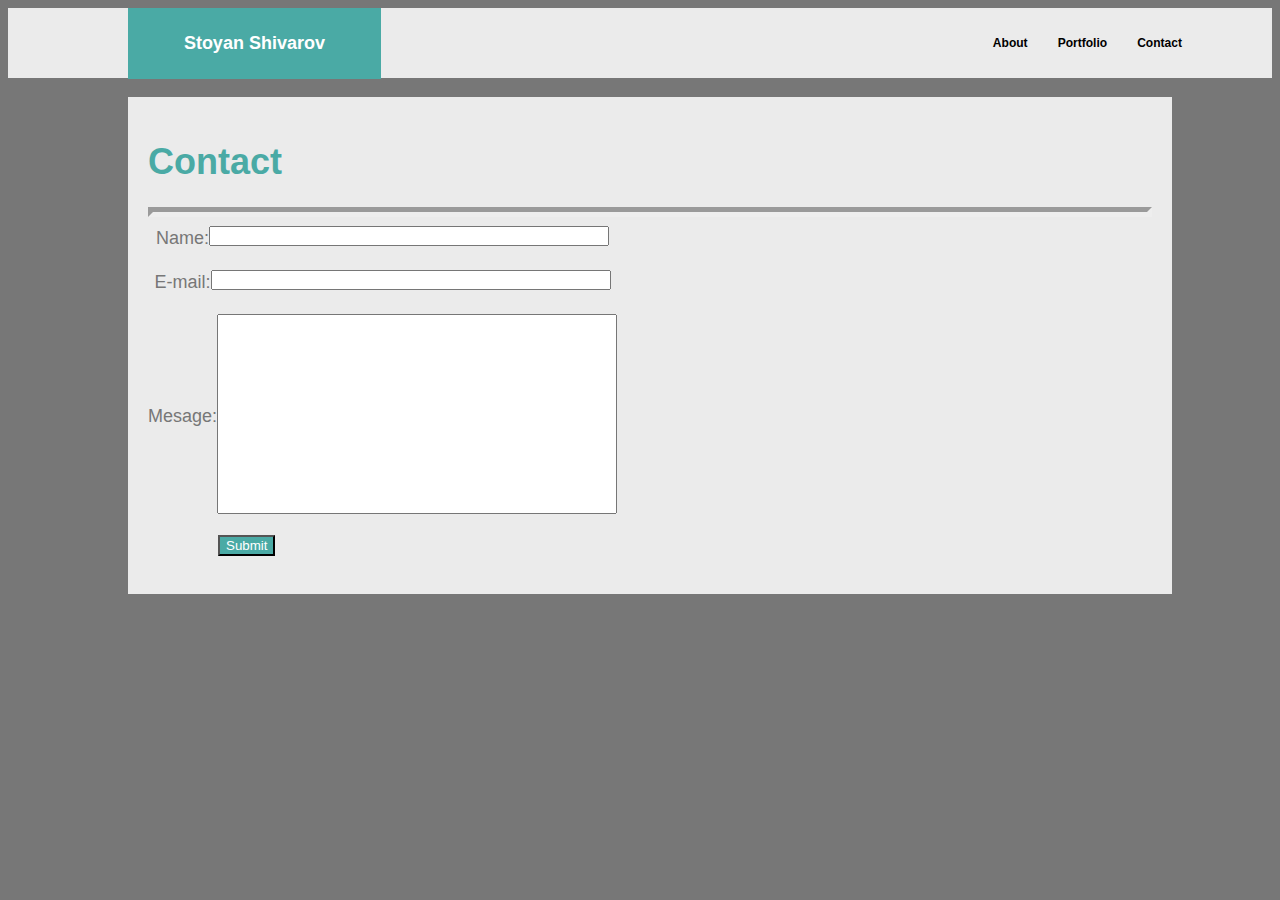
==== contact.html @ ecddac5b "html css" ====
<!DOCTYPE <!DOCTYPE html>
<html>
<head>
    <meta charset="utf-8" />
    <meta http-equiv="X-UA-Compatible" content="IE=edge">
    <title>Contacts</title>
    <meta name="viewport" content="width=device-width, initial-scale=1">
    <link rel="stylesheet" type="text/css" media="screen" href="assets/css/style.css" />
    
</head>
<body>
        <!-- Header -->
   
            <!--Nav-Bar-->
            <section  class="Header">
                <h6></h6>
                <h6></h6>
                <h6></h6>
               <a href="contact.html"><h6>Contact</h6></a>
               <a href="portfolio.html"><h6>Portfolio</h6></a>
               <a href="index.html"><h6>About</h6></a>
             <!-- Nav-Bar-Name)-->
                           
            </section>  
            <section>
                <h4 id="Name">Stoyan Shivarov</h4>
            </section>
        <!-- Header -->
            <section  class="Article">
                <h1 id="Heading">Contact</h1>
                <hr>
                <form action="">
                    Name:<input type="text" name="name"id="txtbox1"><br><br>
                    E-mail:<input type="text" email="email"id="txtbox2"><br><br>
                    Mesage:<input type="text" mesage="mesage" id="txtbox"><br><br>
                    <input id="button" type="submit" value="Submit">
                  </form>

            </section>
        
</body>
</html>
---- assets/css/style.css ----
*   {
   box-sizing: border-box;
   text-align: center;
    }
body 
     {
      font-family: Arial, Helvetica Neue, Helvetica, sans-serif;
      color:white;
      background: #777;
      font-size: 18px;
     }
.Header
     {
        background: #ebebeb;
        padding: 0px;
        margin-bottom: 20px;
        color: black;
        float: right;
        width: 100%;
        
      }

h6    {
         float:right;
         padding-left: 30px;
         color: black;
        
      } 
      
#Name { 
         position: relative; 
         left: 0px;
         top: -114px;
         z-index: 1;
         background:#4AAAA5;
         padding-top: 25px;
         padding-bottom:25px; 
         margin-left: 120px;
         color: white;
         float: left;
         width: 20% ;
            
         }

#Heading{
         color: #4AAAA5;
         float: left;
         margin-right: 870px;
         }
 
 .Article {
          position: relative; 
          left: 0px;
          top: -120px;
          z-index: 1;
         clear: both;
         overflow: auto;
         color:#777;
         background:#ebebeb;
         padding: 20px;
         margin-bottom: 120px;
         margin-left: 120px;
         margin-right: 100px;
         float: left;
        
    }
   
#txtbox {
          font-size: 18pt; height: 200px; width : 400px;
        }
#txtbox1 {
            font-size: 18pt; height: 20px; width : 400px;
          }
#txtbox2 {
            font-size: 18pt; height: 20px; width : 400px;
          }       
img     {
         float: left;
         
         } 
#button  {
         background: #4AAAA5;
         color: white;
         float: left;
         margin-left: 70px;
         }  
form     {
          float: left;
         } 
#img1
         {
            position: relative;
            left: 0px;
            top: 0px;
            z-index: 1;
         }               
#img2
         {
            position: relative;
            left: 40px;
            top: 0px;
            z-index: 1;
         }     
#img3
         {
            position: relative;
            left: 80px;
            top: -20px;
            z-index: 1;
         }                                  
#img4
         {
            position: relative;
            left: 120px;
            top:-20px;
            z-index: 1;
         }     
         /* projects react text */
.text-block1 {
      position: absolute;
      top: 345px;
      left: 147px;
      background-color:#4AAAA5;
      color: white;
      padding-left: 20px;
      padding-right: 20px;
      z-index: 2;
  }     
  .text-block2 {
      position: absolute;
      top: 345px;
      left: 338px;
      background-color:#4AAAA5;
      color: white;
      padding-left: 20px;
      padding-right: 20px;
      z-index: 2;
  } 
  .text-block3 {
   position: absolute;
   top: 345px;
   left: 527px;
   background-color:#4AAAA5;
   color: white;
   padding-left: 40px;
   padding-right: 32px;
   z-index: 2;
} 
.text-block4 {
   position: absolute;
   top: 345px;
   left: 717px;
   background-color:#4AAAA5;
   color: white;
   padding-left: 18px;
   padding-right: 20px;
   z-index: 2;
} 
hr { 
   display: block;
   margin-top: 0.5em;
   margin-bottom: 0.5em;
   margin-left: auto;
   margin-right: auto;
   border-style: inset;
   border-width: 5px;
}

/* .site-footer { */
   /* background: orange; */
 /* } */
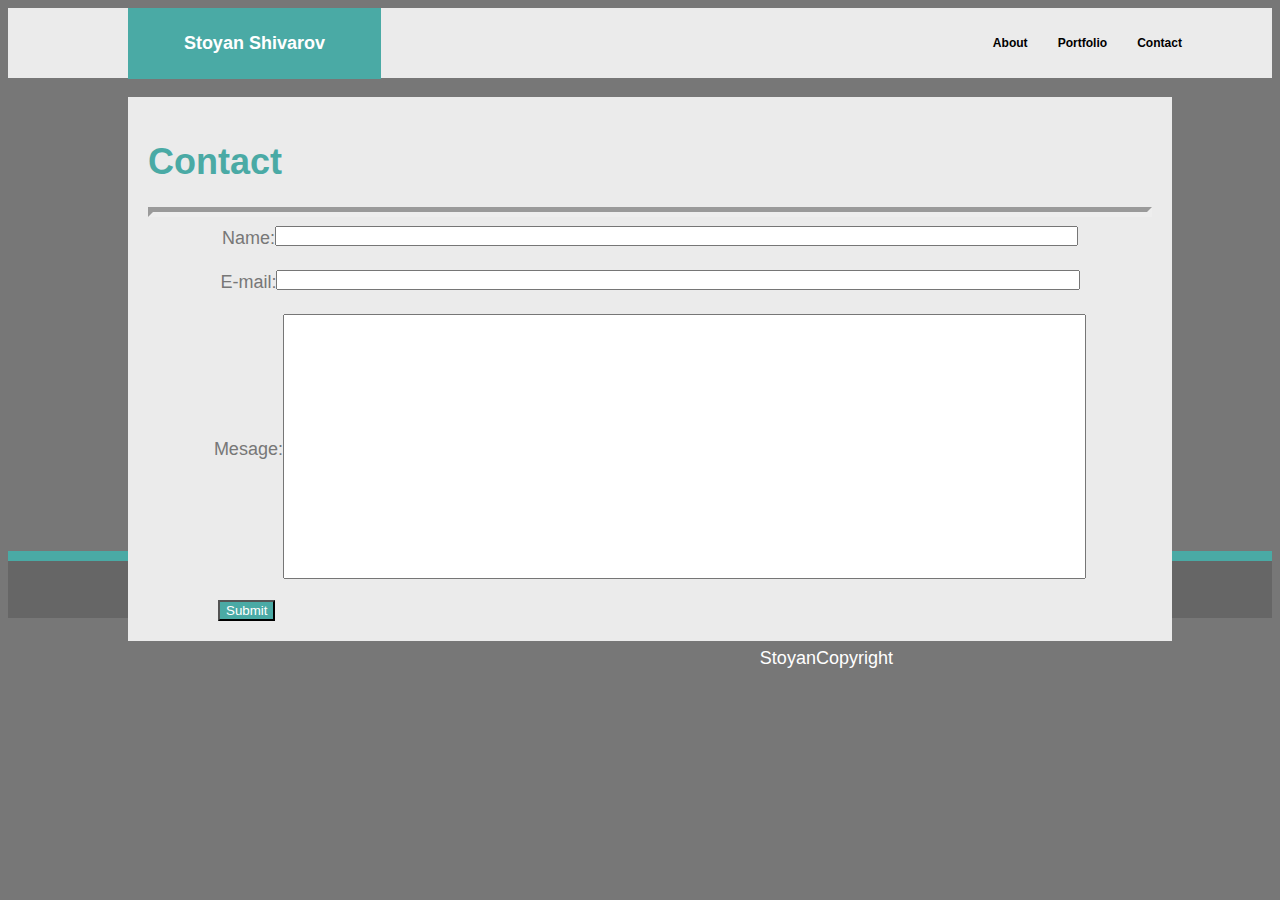
==== commit a4bfe0db: "11/28/18" ====
--- a/contact.html
+++ b/contact.html
@@ -6,22 +6,21 @@
     <title>Contacts</title>
     <meta name="viewport" content="width=device-width, initial-scale=1">
     <link rel="stylesheet" type="text/css" media="screen" href="assets/css/style.css" />
-    
+    <link rel="stylesheet" type="text/css" media="screen" href="assets/css/contact.css" />
 </head>
 <body>
-        <!-- Header -->
+     <!-- Header -->
    
             <!--Nav-Bar-->
             <section  class="Header">
-                <h6></h6>
-                <h6></h6>
-                <h6></h6>
-               <a href="contact.html"><h6>Contact</h6></a>
-               <a href="portfolio.html"><h6>Portfolio</h6></a>
-               <a href="index.html"><h6>About</h6></a>
-             <!-- Nav-Bar-Name)-->
-                           
+                <h6 id="NavLink"></h6>
+                <h6 id="NavLink"></h6>
+                <h6 id="NavLink"></h6>
+                <a href="contact.html"><h6 id="NavLink">Contact</h6></a>
+                <a href="portfolio.html"><h6 id="NavLink">Portfolio</h6></a>
+                <a href="index.html"><h6 id="NavLink">About</h6></a>
             </section>  
+                 <!-- Nav-Bar-Name)-->
             <section>
                 <h4 id="Name">Stoyan Shivarov</h4>
             </section>
@@ -37,6 +36,13 @@
                   </form>
 
             </section>
-        
+            
+            <footer class="site-footer">
+                <p>StoyanCopyright</p>
+              </footer>
+              <footer class="site-footer-top">
+                  <p></p>
+                </footer>
+  
 </body>
 </html>--- a/assets/css/style.css
+++ b/assets/css/style.css
@@ -17,14 +17,13 @@
         color: black;
         float: right;
         width: 100%;
-        
       }
 
-h6    {
+#NavLink 
+      {
          float:right;
          padding-left: 30px;
          color: black;
-        
       } 
       
 #Name { 
@@ -62,100 +61,13 @@
          margin-left: 120px;
          margin-right: 100px;
          float: left;
-        
-    }
-   
-#txtbox {
-          font-size: 18pt; height: 200px; width : 400px;
-        }
-#txtbox1 {
-            font-size: 18pt; height: 20px; width : 400px;
           }
-#txtbox2 {
-            font-size: 18pt; height: 20px; width : 400px;
-          }       
+    
 img     {
          float: left;
-         
-         } 
-#button  {
-         background: #4AAAA5;
-         color: white;
-         float: left;
-         margin-left: 70px;
-         }  
-form     {
-          float: left;
-         } 
-#img1
-         {
-            position: relative;
-            left: 0px;
-            top: 0px;
-            z-index: 1;
-         }               
-#img2
-         {
-            position: relative;
-            left: 40px;
-            top: 0px;
-            z-index: 1;
-         }     
-#img3
-         {
-            position: relative;
-            left: 80px;
-            top: -20px;
-            z-index: 1;
-         }                                  
-#img4
-         {
-            position: relative;
-            left: 120px;
-            top:-20px;
-            z-index: 1;
-         }     
-         /* projects react text */
-.text-block1 {
-      position: absolute;
-      top: 345px;
-      left: 147px;
-      background-color:#4AAAA5;
-      color: white;
-      padding-left: 20px;
-      padding-right: 20px;
-      z-index: 2;
-  }     
-  .text-block2 {
-      position: absolute;
-      top: 345px;
-      left: 338px;
-      background-color:#4AAAA5;
-      color: white;
-      padding-left: 20px;
-      padding-right: 20px;
-      z-index: 2;
-  } 
-  .text-block3 {
-   position: absolute;
-   top: 345px;
-   left: 527px;
-   background-color:#4AAAA5;
-   color: white;
-   padding-left: 40px;
-   padding-right: 32px;
-   z-index: 2;
-} 
-.text-block4 {
-   position: absolute;
-   top: 345px;
-   left: 717px;
-   background-color:#4AAAA5;
-   color: white;
-   padding-left: 18px;
-   padding-right: 20px;
-   z-index: 2;
-} 
+        } 
+
+
 hr { 
    display: block;
    margin-top: 0.5em;
@@ -166,6 +78,15 @@
    border-width: 5px;
 }
 
-/* .site-footer { */
-   /* background: orange; */
- /* } */
+.site-footer {
+   background-color:#666666;
+   position: relative;
+   top: 550px;
+   height:60px;
+ }
+ .site-footer-top {
+      background-color:#4AAAA5;
+      position: relative;
+      top: 465px;
+      height:10px;
+    }
--- a/assets/css/contact.css
+++ b/assets/css/contact.css
@@ -0,0 +1,16 @@
+#txtbox {
+    font-size: 18pt; height: 30%; width : 80%;
+  }
+#txtbox1 {
+      font-size: 18pt; height: 20px; width : 80%;
+    }
+#txtbox2 {
+      font-size: 18pt; height: 20px; width : 80%;
+    }       
+
+#button  {
+   background: #4AAAA5;
+   color: white;
+   float: left;
+   margin-left: 70px;
+   }  